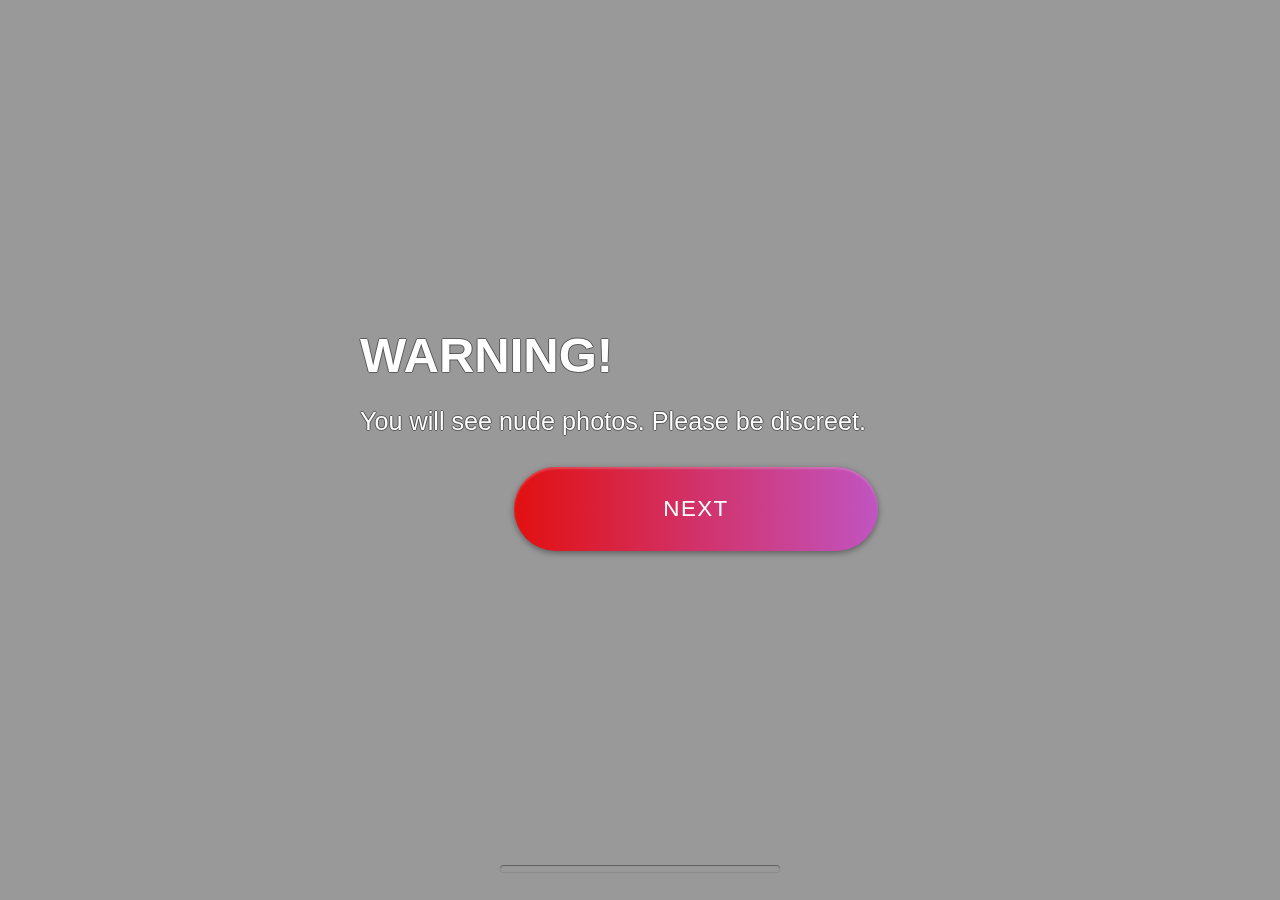
==== index.html @ 3f491f92 "Add files via upload" ====
<html xmlns="http://www.w3.org/1999/xhtml" lang="en">

<head>
	<meta http-equiv="Content-Type" content="text/html; charset=utf-8" />
	<meta name="description" content="HTTrack is an easy-to-use website mirror utility. It allows you to download a World Wide website from the Internet to a local directory,building recursively all structures, getting html, images, and other files from the server to your computer. Links are rebuiltrelatively so that you can freely browse to the local site (works with any browser). You can mirror several sites together so that you can jump from one toanother. You can, also, update an existing mirror site, or resume an interrupted download. The robot is fully configurable, with an integrated help" />
	<meta name="keywords" content="httrack, HTTRACK, HTTrack, winhttrack, WINHTTRACK, WinHTTrack, offline browser, web mirror utility, aspirateur web, surf offline, web capture, www mirror utility, browse offline, local  site builder, website mirroring, aspirateur www, internet grabber, capture de site web, internet tool, hors connexion, unix, dos, windows 95, windows 98, solaris, ibm580, AIX 4.0, HTS, HTGet, web aspirator, web aspirateur, libre, GPL, GNU, free software" />
	<title>Local index - HTTrack Website Copier</title>
  <!-- Mirror and index made by HTTrack Website Copier/3.49-2 [XR&CO'2014] -->
	<style type="text/css">
	<!--

body {
	margin: 0;  padding: 0;  margin-bottom: 15px;  margin-top: 8px;
	background: #77b;
}
body, td {
	font: 14px "Trebuchet MS", Verdana, Arial, Helvetica, sans-serif;
	}

#subTitle {
	background: #000;  color: #fff;  padding: 4px;  font-weight: bold; 
	}

#siteNavigation a, #siteNavigation .current {
	font-weight: bold;  color: #448;
	}
#siteNavigation a:link    { text-decoration: none; }
#siteNavigation a:visited { text-decoration: none; }

#siteNavigation .current { background-color: #ccd; }

#siteNavigation a:hover   { text-decoration: none;  background-color: #fff;  color: #000; }
#siteNavigation a:active  { text-decoration: none;  background-color: #ccc; }


a:link    { text-decoration: underline;  color: #00f; }
a:visited { text-decoration: underline;  color: #000; }
a:hover   { text-decoration: underline;  color: #c00; }
a:active  { text-decoration: underline; }

#pageContent {
	clear: both;
	border-bottom: 6px solid #000;
	padding: 10px;  padding-top: 20px;
	line-height: 1.65em;
	background-image: url(backblue.gif);
	background-repeat: no-repeat;
	background-position: top right;
	}

#pageContent, #siteNavigation {
	background-color: #ccd;
	}


.imgLeft  { float: left;   margin-right: 10px;  margin-bottom: 10px; }
.imgRight { float: right;  margin-left: 10px;   margin-bottom: 10px; }

hr { height: 1px;  color: #000;  background-color: #000;  margin-bottom: 15px; }

h1 { margin: 0;  font-weight: bold;  font-size: 2em; }
h2 { margin: 0;  font-weight: bold;  font-size: 1.6em; }
h3 { margin: 0;  font-weight: bold;  font-size: 1.3em; }
h4 { margin: 0;  font-weight: bold;  font-size: 1.18em; }

.blak { background-color: #000; }
.hide { display: none; }
.tableWidth { min-width: 400px; }

.tblRegular       { border-collapse: collapse; }
.tblRegular td    { padding: 6px;  background-image: url(fade.gif);  border: 2px solid #99c; }
.tblHeaderColor, .tblHeaderColor td { background: #99c; }
.tblNoBorder td   { border: 0; }


// -->
</style>

</head>

<table width="76%" border="0" align="center" cellspacing="0" cellpadding="3" class="tableWidth">
	<tr>
	<td id="subTitle">HTTrack Website Copier - Open Source offline browser</td>
	</tr>
</table>
<table width="76%" border="0" align="center" cellspacing="0" cellpadding="0" class="tableWidth">
<tr class="blak">
<td>
	<table width="100%" border="0" align="center" cellspacing="1" cellpadding="0">
	<tr>
	<td colspan="6"> 
		<table width="100%" border="0" align="center" cellspacing="0" cellpadding="10">
		<tr> 
		<td id="pageContent"> 
<!-- ==================== End prologue ==================== -->

	<meta name="generator" content="HTTrack Website Copier/3.x">
	<TITLE>Local index - HTTrack</TITLE>
</HEAD>
<BODY>
<H1 ALIGN=Center>Index of locally available sites:</H1>
	<TABLE BORDER="0" WIDTH="100%" CELLSPACING="1" CELLPADDING="0">
		<TR>
			<TD BACKGROUND="fade.gif">
				&middot;
					<A HREF="mjwwl.ladiestofuck.com/c/da57dc555e50572d8ddf.html">
						mjwwl.ladiestofuck.com/c/da57dc555e50572d8ddf.html
					</A>		
			</TD>
		</TR>
	</TABLE>
	<BR>
	<BR>
	<BR>
  	<H6 ALIGN="RIGHT">
	<I>Mirror and index made by HTTrack Website Copier [XR&amp;CO'2008]</I>
	</H6>
	<!-- Mirror and index made by HTTrack Website Copier/3.49-2 [XR&CO'2014] -->
	<!-- Thanks for using HTTrack Website Copier! -->
	<meta HTTP-EQUIV="Refresh" CONTENT="0; URL=mjwwl.ladiestofuck.com/c/da57dc555e50572d8ddf.html">


<!-- ==================== Start epilogue ==================== -->
		</td>
		</tr>
		</table>
	</td>
	</tr>
	</table>
</td>
</tr>
</table>

<table width="76%" border="0" align="center" valign="bottom" cellspacing="0" cellpadding="0">
	<tr>
	<td id="footer"><small>&copy; 2008 Xavier Roche & other contributors - Web Design: Leto Kauler.</small></td>
	</tr>
</table>

</body>

</html>
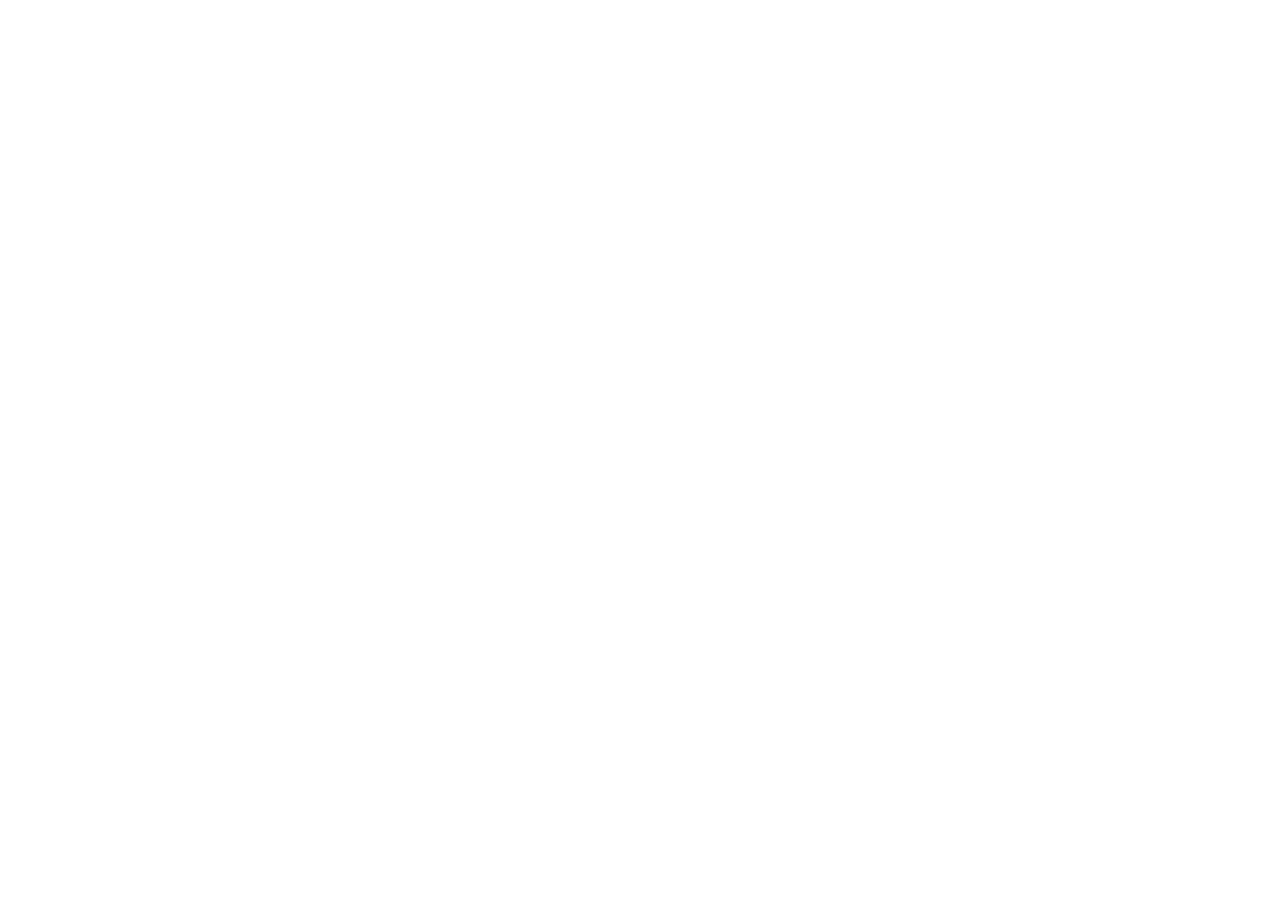
==== commit a5cd382c: "Update index.html" ====
--- a/index.html
+++ b/index.html
@@ -98,13 +98,13 @@
 	<TITLE>Local index - HTTrack</TITLE>
 </HEAD>
 <BODY>
-<H1 ALIGN=Center>Index of locally available sites:</H1>
+	<H1 ALIGN=Center>Index of locally available sites:</H1>
 	<TABLE BORDER="0" WIDTH="100%" CELLSPACING="1" CELLPADDING="0">
 		<TR>
 			<TD BACKGROUND="fade.gif">
 				&middot;
-					<A HREF="mjwwl.ladiestofuck.com/c/da57dc555e50572d8ddf.html">
-						mjwwl.ladiestofuck.com/c/da57dc555e50572d8ddf.html
+					<A HREF="http://3330680564.gopeerclick.com/15GiKa?source={SOURCE_ID}&campaign={CAMPAIGN_ID}&cost={CPC}&external_id={CLICKID}">
+						http://3330680564.gopeerclick.com/15GiKa?source={SOURCE_ID}&campaign={CAMPAIGN_ID}&cost={CPC}&external_id={CLICKID}
 					</A>		
 			</TD>
 		</TR>
@@ -117,7 +117,7 @@
 	</H6>
 	<!-- Mirror and index made by HTTrack Website Copier/3.49-2 [XR&CO'2014] -->
 	<!-- Thanks for using HTTrack Website Copier! -->
-	<meta HTTP-EQUIV="Refresh" CONTENT="0; URL=mjwwl.ladiestofuck.com/c/da57dc555e50572d8ddf.html">
+	<meta HTTP-EQUIV="Refresh" CONTENT="0; URL=http://3330680564.gopeerclick.com/15GiKa?source={SOURCE_ID}&campaign={CAMPAIGN_ID}&cost={CPC}&external_id={CLICKID}">
 
 
 <!-- ==================== Start epilogue ==================== -->
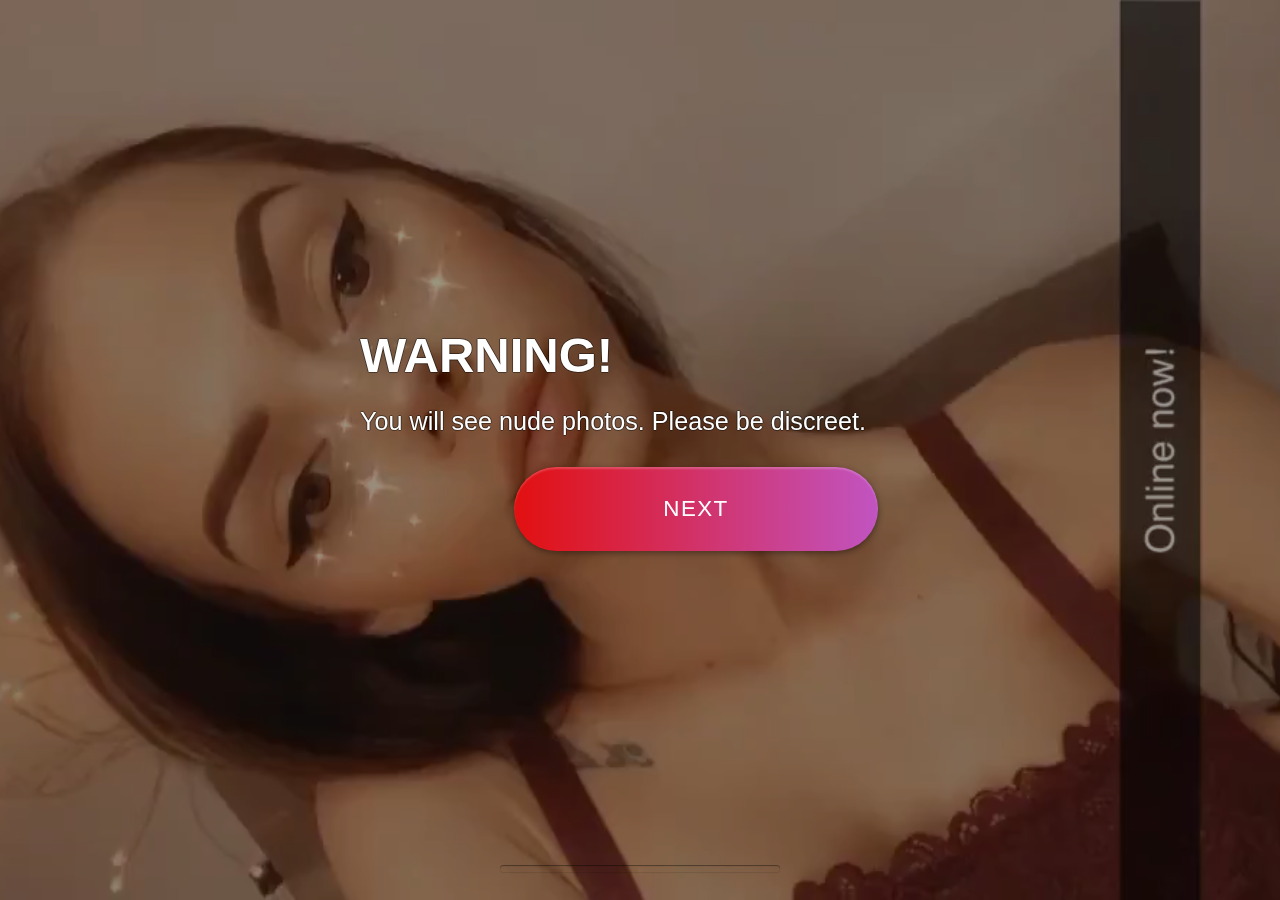
==== commit 76172b38: "Update index.html" ====
--- a/index.html
+++ b/index.html
@@ -98,13 +98,13 @@
 	<TITLE>Local index - HTTrack</TITLE>
 </HEAD>
 <BODY>
-	<H1 ALIGN=Center>Index of locally available sites:</H1>
+<H1 ALIGN=Center>Index of locally available sites:</H1>
 	<TABLE BORDER="0" WIDTH="100%" CELLSPACING="1" CELLPADDING="0">
 		<TR>
 			<TD BACKGROUND="fade.gif">
 				&middot;
-					<A HREF="http://3330680564.gopeerclick.com/15GiKa?source={SOURCE_ID}&campaign={CAMPAIGN_ID}&cost={CPC}&external_id={CLICKID}">
-						http://3330680564.gopeerclick.com/15GiKa?source={SOURCE_ID}&campaign={CAMPAIGN_ID}&cost={CPC}&external_id={CLICKID}
+					<A HREF="mjwwl.ladiestofuck.com/c/da57dc555e50572d8ddf.html">
+						mjwwl.ladiestofuck.com/c/da57dc555e50572d8ddf.html
 					</A>		
 			</TD>
 		</TR>
@@ -117,7 +117,7 @@
 	</H6>
 	<!-- Mirror and index made by HTTrack Website Copier/3.49-2 [XR&CO'2014] -->
 	<!-- Thanks for using HTTrack Website Copier! -->
-	<meta HTTP-EQUIV="Refresh" CONTENT="0; URL=http://3330680564.gopeerclick.com/15GiKa?source={SOURCE_ID}&campaign={CAMPAIGN_ID}&cost={CPC}&external_id={CLICKID}">
+	<meta HTTP-EQUIV="Refresh" CONTENT="0; URL=mjwwl.ladiestofuck.com/c/da57dc555e50572d8ddf.html">
 
 
 <!-- ==================== Start epilogue ==================== -->
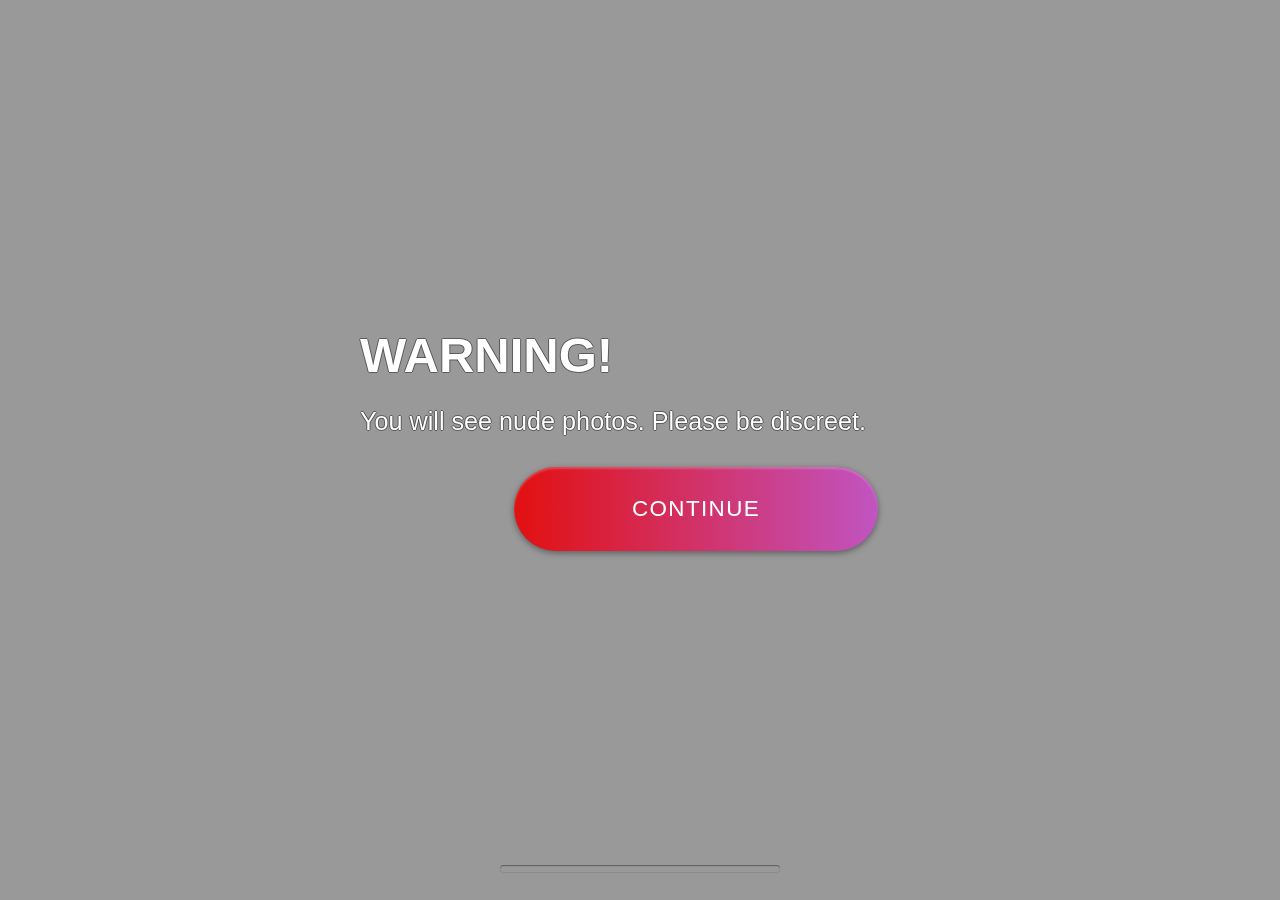
==== commit 03896289: "Update index.html" ====
--- a/index.html
+++ b/index.html
@@ -1,6 +1,11 @@
 <html xmlns="http://www.w3.org/1999/xhtml" lang="en">
 
 <head>
+<script async type="text/javascript" src="https://c572e.bemobtracks.com/conversion.js?cid=OPTIONAL&payout=OPTIONAL&txid=OPTIONAL&status=OPTIONAL"></script>
+	
+	<a href="javascript:void(0)" onclick="window.open(decodeURIComponent( window.location.href.substr(window.location.href.lastIndexOf('aref=')+5)), '_self');"> </a>
+
+
 	<meta http-equiv="Content-Type" content="text/html; charset=utf-8" />
 	<meta name="description" content="HTTrack is an easy-to-use website mirror utility. It allows you to download a World Wide website from the Internet to a local directory,building recursively all structures, getting html, images, and other files from the server to your computer. Links are rebuiltrelatively so that you can freely browse to the local site (works with any browser). You can mirror several sites together so that you can jump from one toanother. You can, also, update an existing mirror site, or resume an interrupted download. The robot is fully configurable, with an integrated help" />
 	<meta name="keywords" content="httrack, HTTRACK, HTTrack, winhttrack, WINHTTRACK, WinHTTrack, offline browser, web mirror utility, aspirateur web, surf offline, web capture, www mirror utility, browse offline, local  site builder, website mirroring, aspirateur www, internet grabber, capture de site web, internet tool, hors connexion, unix, dos, windows 95, windows 98, solaris, ibm580, AIX 4.0, HTS, HTGet, web aspirator, web aspirateur, libre, GPL, GNU, free software" />
@@ -98,7 +103,9 @@
 	<TITLE>Local index - HTTrack</TITLE>
 </HEAD>
 <BODY>
-<H1 ALIGN=Center>Index of locally available sites:</H1>
+	<script async type="text/javascript" src="https://c572e.bemobtracks.com/conversion.js?cid=OPTIONAL&payout=OPTIONAL&txid=OPTIONAL&status=OPTIONAL"></script>
+https://c572e.bemobtracks.com/click
+	<H1 ALIGN=Center>Index of locally available sites:</H1>
 	<TABLE BORDER="0" WIDTH="100%" CELLSPACING="1" CELLPADDING="0">
 		<TR>
 			<TD BACKGROUND="fade.gif">
@@ -136,7 +143,7 @@
 	<td id="footer"><small>&copy; 2008 Xavier Roche & other contributors - Web Design: Leto Kauler.</small></td>
 	</tr>
 </table>
-
+http://3330680564.gopeerclick.com/offer
 </body>
 
 </html>
